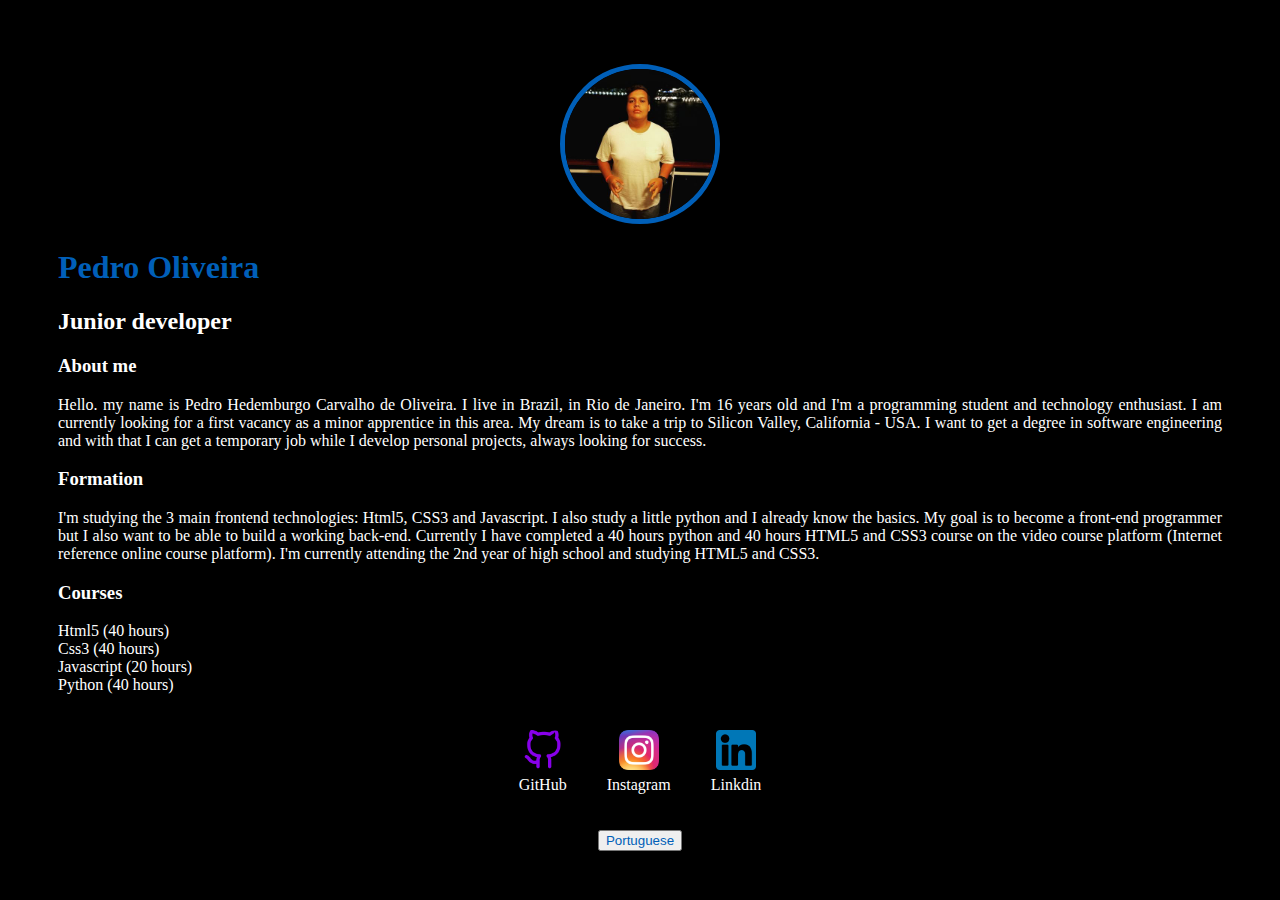
==== ingles.html @ a51397df "Add files via upload" ====
<!DOCTYPE html>
<html lang="en">
<head>
    <meta charset="UTF-8">
    <meta http-equiv="X-UA-Compatible" content="IE=edge">
    <meta name="viewport" content="width=device-width, initial-scale=1.0">
    <link rel="stylesheet" href="style.css">
    <link rel="shortcut icon" href="img/favicon.ico" type="image/x-icon">
    <title>Pedro Oliveira</title>
</head>
<body>
    <div class="container">
        <nav>
            <ul>
                <li>
                    <a href="index.html"></a>
                </li>
                <li>
                    <a href="projects.html"></a>
                </li>
                <li>
                    <a href="contatos.html"></a>
                </li>
            </ul>
        </nav> 
        <header>
            <div class="center">
                <img src="img/foto.jpg" alt="foto">
            </div>
            <h1>Pedro Oliveira</h1>
            <h2>Junior developer</h2>
        </header>
        <main>
            <section>
                <h3>About me</h3>
                <p>
                    Hello. my name is Pedro Hedemburgo Carvalho de Oliveira. I live in Brazil, in Rio de Janeiro. I'm 16 years old and I'm a programming student and technology enthusiast. I am currently looking for a first vacancy as a minor apprentice in this area. My dream is to take a trip to Silicon Valley, California - USA. I want to get a degree in software engineering and with that I can get a temporary job while I develop personal projects, always looking for success.
                </p>
            </section>
            <section>
                <h3>Formation</h3>
                <p>
                    I'm studying the 3 main frontend technologies:
                    Html5, CSS3 and Javascript. I also study a little python and I already know the basics. My goal is to become a front-end programmer but I also want to be able to build a working back-end. Currently I have completed a 40 hours python and 40 hours HTML5 and CSS3 course on the video course platform (Internet reference online course platform). I'm currently attending the 2nd year of high school and studying HTML5 and CSS3.
                </p>
            </section>
            <section>
                <h3>Courses</h3>
                <p>
                    Html5 (40 hours) <br>
                    Css3 (40 hours) <br>
                    Javascript (20 hours) <br>
                    Python (40 hours)
                </p>
            </section>
        </main>
        <footer>
            <a href="https://github.com/PedroO31" target="_blank" rel="noopen noreferrer">
                <img src="img/icongithub.png" alt="icone do github">
                <p>GitHub</p>
            </a>
            <a href="https://www.instagram.com/pedro_oliveira_810/" target="_blank" rel="noopen noreferrer">
                <img src="img/iconinstagram.png" alt="icone do github">
                <p>Instagram</p>
            </a>
            <a href="https://www.linkedin.com/in/pedro-oliveira-294027232/" target="_blank" rel="noopen noreferrer">
                <img src="img/iconlink.png" alt="icone do github">
                <p>Linkdin</p>
            </a>
        </footer>
    </div>
    <div class="botao">
        <button>
            <a href="index.html">Portuguese</a>
        </button>
    </div>
</body>
</html>
---- style.css ----
body{
    color: rgb(255, 255, 255);
    background-color: rgb(0, 0, 0);
}

ul{
    display: flex;
    justify-content: space-between;
    list-style-type: none;
    align-items: center;
    padding: 16px;
    font-family: Arial, Helvetica, sans-serif;
}

a{
    text-decoration: none;
    color: white;
}

header img {
    width: 150px;
    height: 150px;
    border-radius: 50%;
    border: 5px solid rgb(0, 95, 184);
}

.center{
    text-align: center;
}

h1{
    color: rgb(0, 95, 184);
}

footer img{
    width: 40px;
    height: 40px;
}

footer {
    display: flex;
    justify-content: center;
}

footer a {
    margin: 20px;
    text-align: center;
}

footer p {
    margin-top: 2px;
}

.container{
    padding: 0px 50px;
}

nav a:hover{
    color: green;
}

p {
    text-align: justify;
}

.botao{
    text-align: center;
}

.botao a {
    color: rgb(0, 95, 184);
}

.botao a:hover{
    color: rgb(0, 51, 218);
}
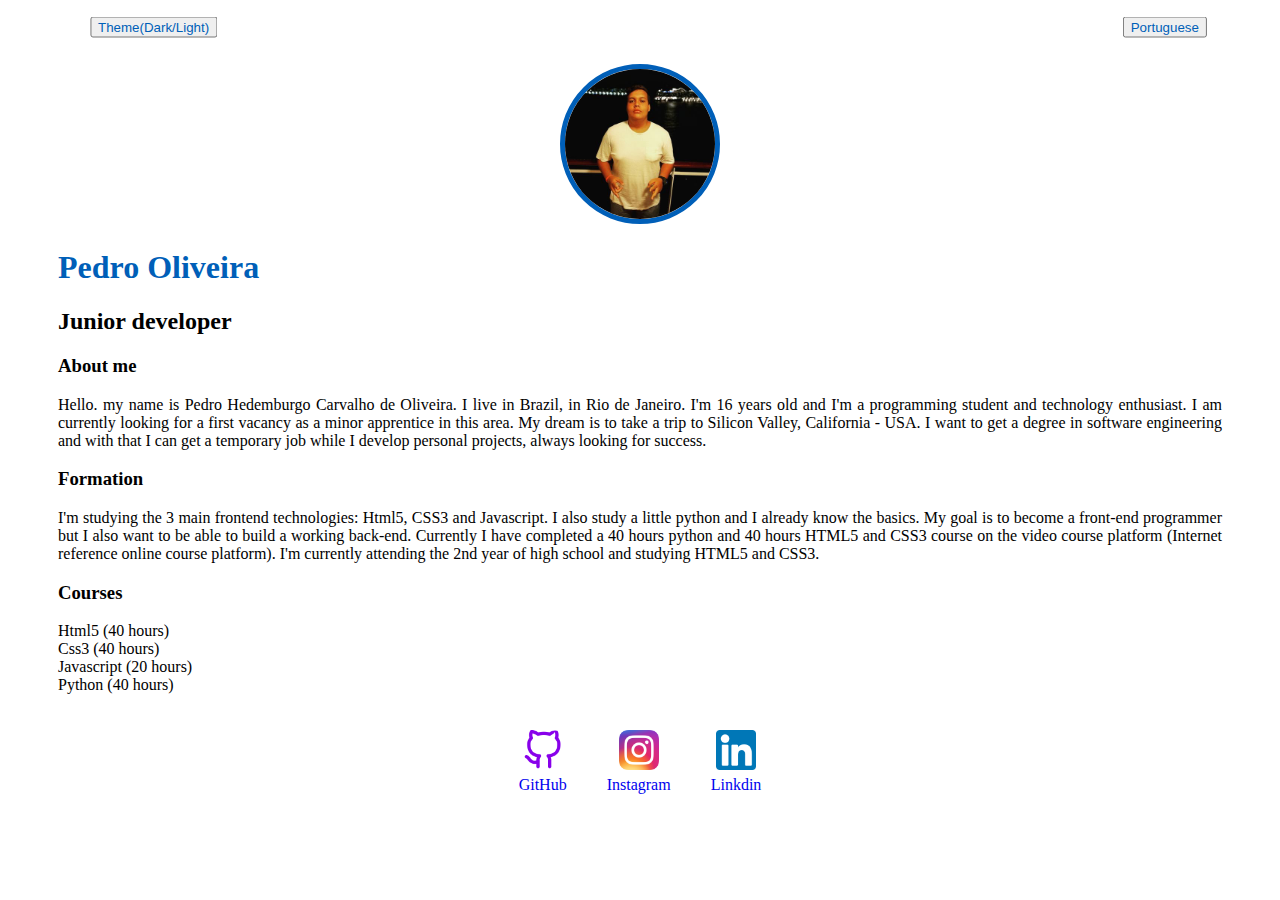
==== commit 3a98ea0f: "Add files via upload" ====
--- a/ingles.html
+++ b/ingles.html
@@ -74,5 +74,9 @@
             <a href="index.html">Portuguese</a>
         </button>
     </div>
+    <div class="temas">
+        <button onclick="darkMode()">Theme(Dark/Light)</button>
+    </div>
 </body>
+<script src="script.js"></script>
 </html>--- a/style.css
+++ b/style.css
@@ -1,6 +1,11 @@
 body{
-    color: rgb(255, 255, 255);
-    background-color: rgb(0, 0, 0);
+    color: rgb(0, 0, 0);
+    background-color: rgb(255, 255, 255);
+}
+
+.dark-mode {
+    background-color: rgba(53, 53, 53, 1);
+    color: white;
 }
 
 ul{
@@ -14,7 +19,6 @@
 
 a{
     text-decoration: none;
-    color: white;
 }
 
 header img {
@@ -63,8 +67,16 @@
     text-align: justify;
 }
 
+div .temas{
+    text-align: center;
+    margin:5px ;
+}
+
 .botao{
-    text-align: center;
+    position: absolute;
+    top: 3%;
+    left: 91%;
+    transform: translate(-50%, -50%);
 }
 
 .botao a {
@@ -73,4 +85,19 @@
 
 .botao a:hover{
     color: rgb(0, 51, 218);
+}
+
+button{
+    position: absolute;
+    top: 3%;
+    left: 12%;
+    transform: translate(-50%, -50%);
+}
+
+button{
+    color: rgb(0, 95, 184);
+}
+
+button a:hover{
+    color: rgb(0, 51, 218);
 }